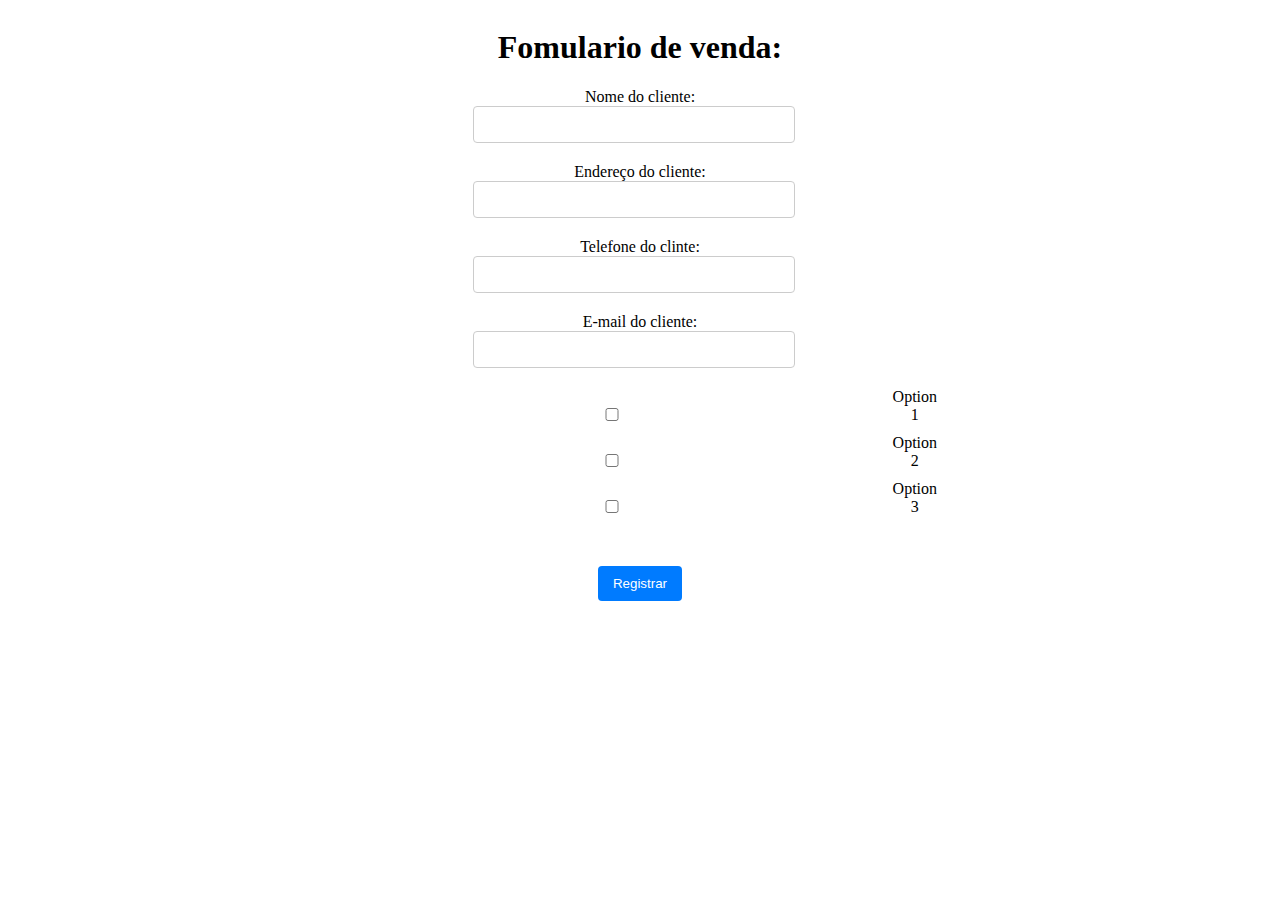
==== form/index.html @ 5b4c995e "form V1" ====
<!DOCTYPE html>
<html lang="en">
<head>
    <meta charset="UTF-8">
    <meta http-equiv="X-UA-Compatible" content="IE=edge">
    <meta name="viewport" content="width=device-width, initial-scale=1.0">
    <link rel="stylesheet" type="text/css" href="style.css">
    <title>Document</title>
</head>
<body>
    <form>
        <h1>Fomulario de venda:</h1>
        <label for="nome">Nome do cliente:</label>
        <input type="text" id="nome" name="nome" required>
      
        <label for="endereco">Endereço do cliente:</label>
        <input type="text" id="endereco" name="endereco" required>
      
        <label for="telefone">Telefone do clinte:</label>
        <input type="tel" id="telefone" name="telefone" required>
      
        <label for="email">E-mail do cliente:</label>
        <input type="email" id="email" name="email">
        
        <label class="checkbox-container">
          <input type="checkbox" id="option1" name="option1">
          <span>Option 1</span>
        </label>
      
        <label class="checkbox-container">
          <input type="checkbox" id="option2" name="option2">
          <span>Option 2</span>
        </label>
      
        <label class="checkbox-container">
          <input type="checkbox" id="option3" name="option3">
          <span>Option 3</span>
        </label>
      
        <div class="container">
            <form>
              <div class="button-container">
                <button type="submit">Registrar</button>
              </div>
            </form>
          </div>
          
      </form>
</body>
</html>
---- form/style.css ----
form {
  max-width: 600px;
  margin: 0 auto;
  text-align: center; /* Adiciona a propriedade text-align para centralizar o conteúdo */
}

.button-container {
  text-align: center;
  margin-top: 20px; /* Adicione um espaçamento superior conforme necessário */
}
label {
  display: block;
  margin-bottom: 5px;
}

input[type="text"],
input[type="tel"],
input[type="email"],
label[for="promocoes"] {
  width: 100%;
  padding: 10px;
  margin-bottom: 15px;
  border: 1px solid #ccc;
  border-radius: 4px;
}

input[type="checkbox"],
button[type="submit"] {
  display: block;
  margin-top: 10px;
}

button[type="submit"] {
  padding: 10px 15px;
  background-color: #007bff;
  color: #fff;
  border: none;
  border-radius: 4px;
  cursor: pointer;
}

@media screen and (min-width: 768px) {
  form {
    display: flex;
    flex-wrap: wrap;
    justify-content: center;
  }

  label {
    width: 100%;
    margin-bottom: 0;
  }

  input[type="text"],
  input[type="tel"],
  input[type="email"],
  label[for="promocoes"] {
    width: 50%;
    margin-right: 2%;
    margin-bottom: 20px;
  }

  label[for="promocoes"] {
    width: auto;
  }

  input[type="checkbox"],
  button[type="submit"] {
    width: 100%;
    margin-top: 20px;
  }
}

.checkbox-container {
  display: flex;
  align-items: center;
  margin-bottom: 10px;
}

.checkbox-container input[type="checkbox"] {
  margin-right: 10px;
}

.checkbox-container span {
  margin: 0;
}

label:hover {
  background: #eee;
  cursor: pointer;
}

.container {
  display: flex;
  justify-content: center;
  align-items: center;
}

.button-container {
  text-align: center;
}

/* Restante do código CSS... */
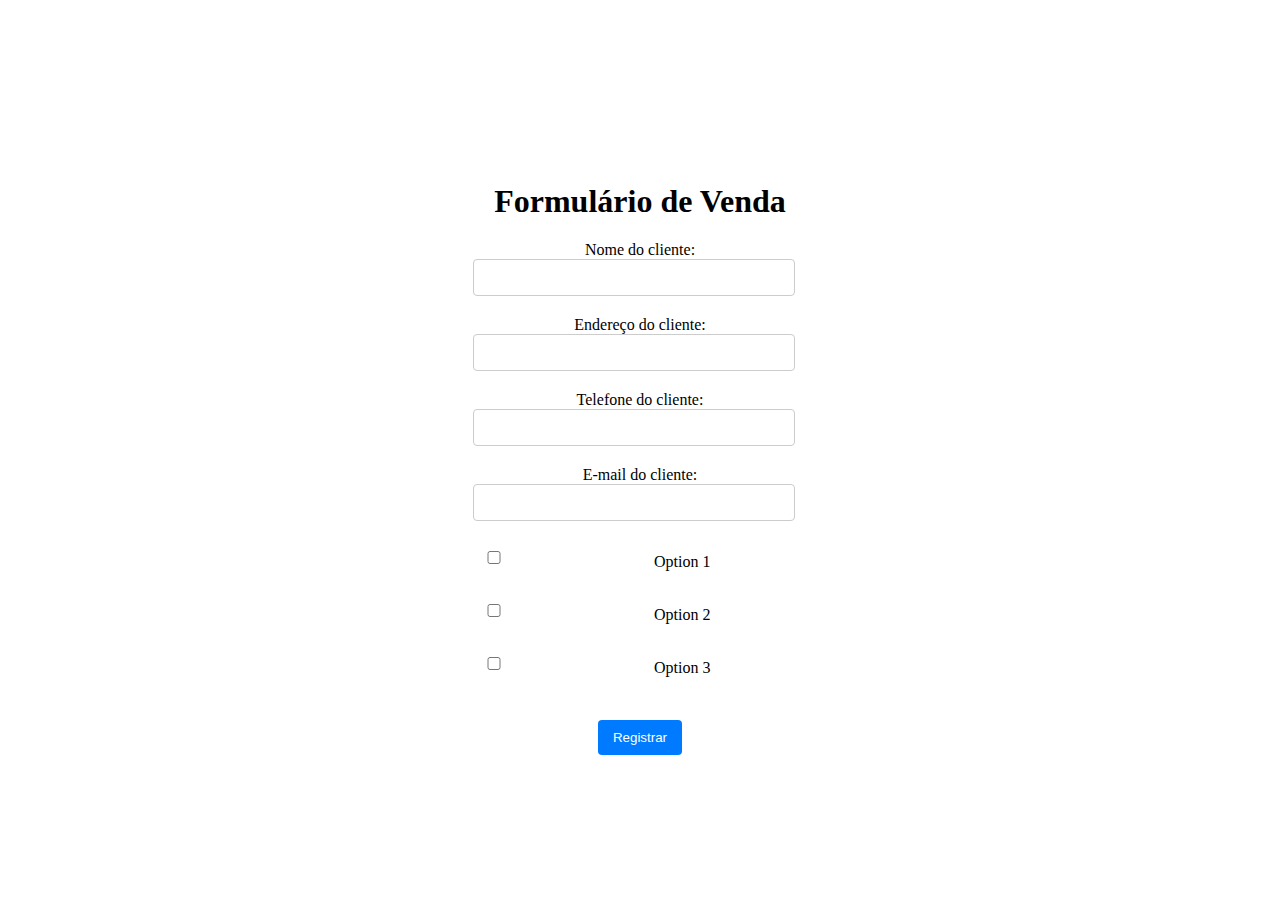
==== commit aec74f0f: "Add coisas" ====
--- a/form/index.html
+++ b/form/index.html
@@ -5,18 +5,18 @@
     <meta http-equiv="X-UA-Compatible" content="IE=edge">
     <meta name="viewport" content="width=device-width, initial-scale=1.0">
     <link rel="stylesheet" type="text/css" href="style.css">
-    <title>Document</title>
+    <title>Formulário de Venda</title>
 </head>
 <body>
-    <form>
-        <h1>Fomulario de venda:</h1>
+    <form id="myForm">
+        <h1>Formulário de Venda</h1>
         <label for="nome">Nome do cliente:</label>
         <input type="text" id="nome" name="nome" required>
       
         <label for="endereco">Endereço do cliente:</label>
         <input type="text" id="endereco" name="endereco" required>
       
-        <label for="telefone">Telefone do clinte:</label>
+        <label for="telefone">Telefone do cliente:</label>
         <input type="tel" id="telefone" name="telefone" required>
       
         <label for="email">E-mail do cliente:</label>
@@ -37,14 +37,11 @@
           <span>Option 3</span>
         </label>
       
-        <div class="container">
-            <form>
-              <div class="button-container">
-                <button type="submit">Registrar</button>
-              </div>
-            </form>
-          </div>
-          
+        <div class="button-container">
+          <button type="button" onclick="saveFormData()">Registrar</button>
+        </div>
       </form>
+
+    <script src="script.js"></script>
 </body>
-</html>
+</html>--- a/form/style.css
+++ b/form/style.css
@@ -24,13 +24,12 @@
   border-radius: 4px;
 }
 
-input[type="checkbox"],
-button[type="submit"] {
+input[type="checkbox"]{
   display: block;
   margin-top: 10px;
 }
 
-button[type="submit"] {
+button[type="button"] {
   padding: 10px 15px;
   background-color: #007bff;
   color: #fff;
@@ -54,7 +53,8 @@
   input[type="text"],
   input[type="tel"],
   input[type="email"],
-  label[for="promocoes"] {
+  label[for="promocoes"],
+  input[type="checkbox"] {
     width: 50%;
     margin-right: 2%;
     margin-bottom: 20px;
@@ -64,7 +64,6 @@
     width: auto;
   }
 
-  input[type="checkbox"],
   button[type="submit"] {
     width: 100%;
     margin-top: 20px;
@@ -85,11 +84,6 @@
   margin: 0;
 }
 
-label:hover {
-  background: #eee;
-  cursor: pointer;
-}
-
 .container {
   display: flex;
   justify-content: center;
@@ -100,4 +94,23 @@
   text-align: center;
 }
 
-/* Restante do código CSS... */
+body {
+  display: flex;
+  justify-content: center;
+  align-items: center;
+  height: 100vh;
+}
+
+.form-container {
+  text-align: center;
+}
+
+.result-list {
+  list-style-type: none;
+  padding: 0;
+  cursor: pointer;
+}
+
+.options-container {
+  margin-top: 10px;
+}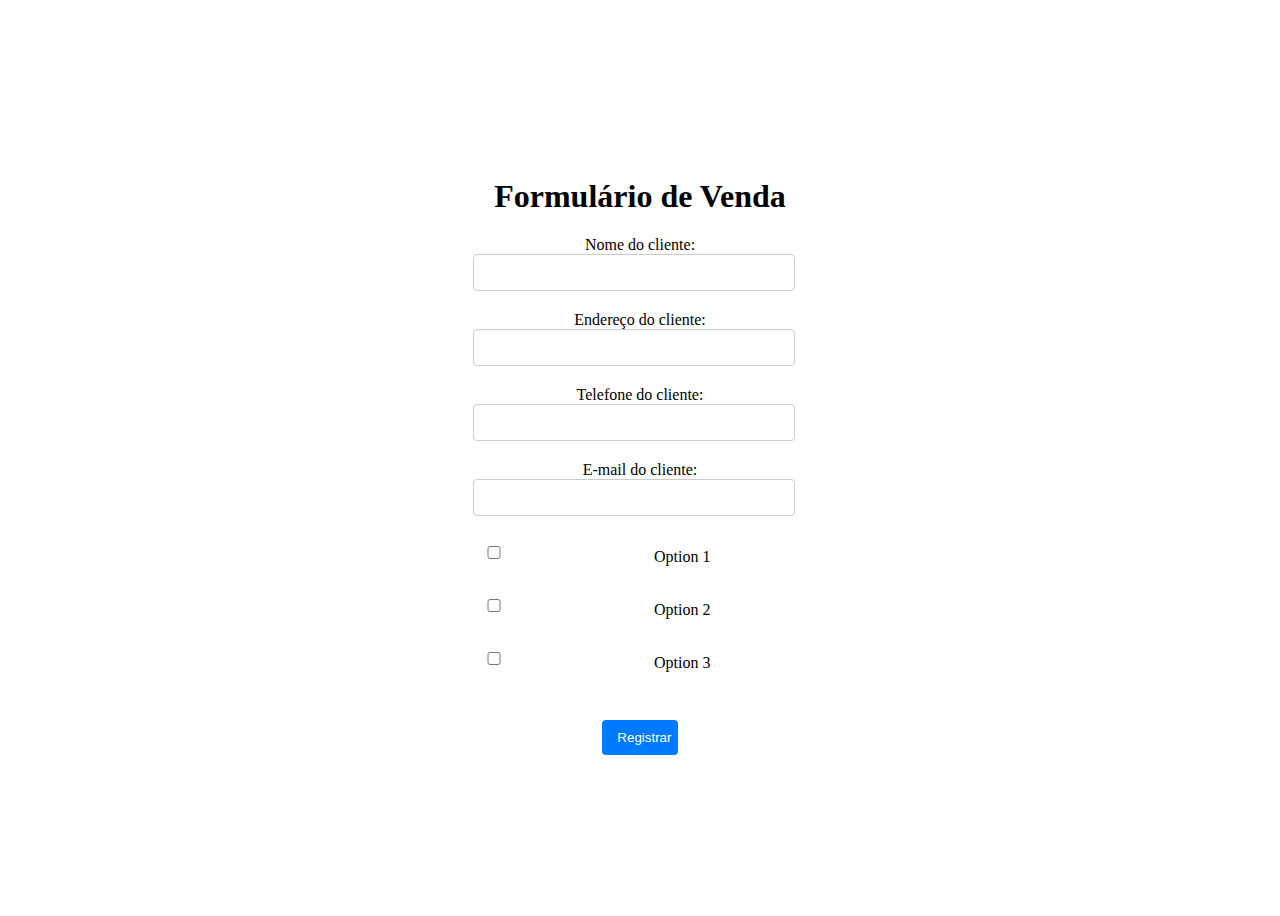
==== commit 8a491322: "Deixando os arquivos funcionado e sincronizados com o google apps" ====
--- a/form/index.html
+++ b/form/index.html
@@ -4,7 +4,7 @@
     <meta charset="UTF-8">
     <meta http-equiv="X-UA-Compatible" content="IE=edge">
     <meta name="viewport" content="width=device-width, initial-scale=1.0">
-    <link rel="stylesheet" type="text/css" href="style.css">
+    <link rel="stylesheet" type="text/css" href="css/style.css">
     <title>Formulário de Venda</title>
 </head>
 <body>
@@ -42,6 +42,6 @@
         </div>
       </form>
 
-    <script src="script.js"></script>
+    <script src="script/script.js"></script>
 </body>
 </html>--- a/form/css/style.css
+++ b/form/css/style.css
@@ -0,0 +1,116 @@
+form {
+  max-width: 600px;
+  margin: 0 auto;
+  text-align: center; /* Adiciona a propriedade text-align para centralizar o conteúdo */
+}
+
+.button-container {
+  text-align: center;
+  margin-top: 20px; /* Adicione um espaçamento superior conforme necessário */
+}
+label {
+  display: block;
+  margin-bottom: 5px;
+}
+
+input[type="text"],
+input[type="tel"],
+input[type="email"],
+label[for="promocoes"] {
+  width: 100%;
+  padding: 10px;
+  margin-bottom: 15px;
+  border: 1px solid #ccc;
+  border-radius: 4px;
+}
+
+input[type="checkbox"]{
+  display: block;
+  margin-top: 10px;
+}
+
+button[type="button"] {
+  padding: 10px 15px;
+  background-color: #007bff;
+  color: #fff;
+  border: none;
+  border-radius: 4px;
+  cursor: pointer;
+}
+
+@media screen and (min-width: 768px) {
+  form {
+    display: flex;
+    flex-wrap: wrap;
+    justify-content: center;
+  }
+
+  label {
+    width: 100%;
+    margin-bottom: 0;
+  }
+
+  input[type="text"],
+  input[type="tel"],
+  input[type="email"],
+  label[for="promocoes"],
+  input[type="checkbox"] {
+    width: 50%;
+    margin-right: 2%;
+    margin-bottom: 20px;
+  }
+
+  label[for="promocoes"] {
+    width: auto;
+  }
+
+  button {
+    width: 80%;
+    margin: 5px;
+  }
+}
+
+.checkbox-container {
+  display: flex;
+  align-items: center;
+  margin-bottom: 10px;
+}
+
+.checkbox-container input[type="checkbox"] {
+  margin-right: 10px;
+}
+
+.checkbox-container span {
+  margin: 0;
+}
+
+.container {
+  display: flex;
+  justify-content: center;
+  align-items: center;
+}
+
+.button-container {
+  text-align: center;
+}
+
+body {
+  display: flex;
+  justify-content: center;
+  align-items: center;
+  height: 100vh;
+}
+
+.form-container {
+  text-align: center;
+}
+
+.result-list {
+  list-style-type: none;
+  padding: 0;
+  cursor: pointer;
+}
+
+.options-container {
+  margin-top: 10px;
+}